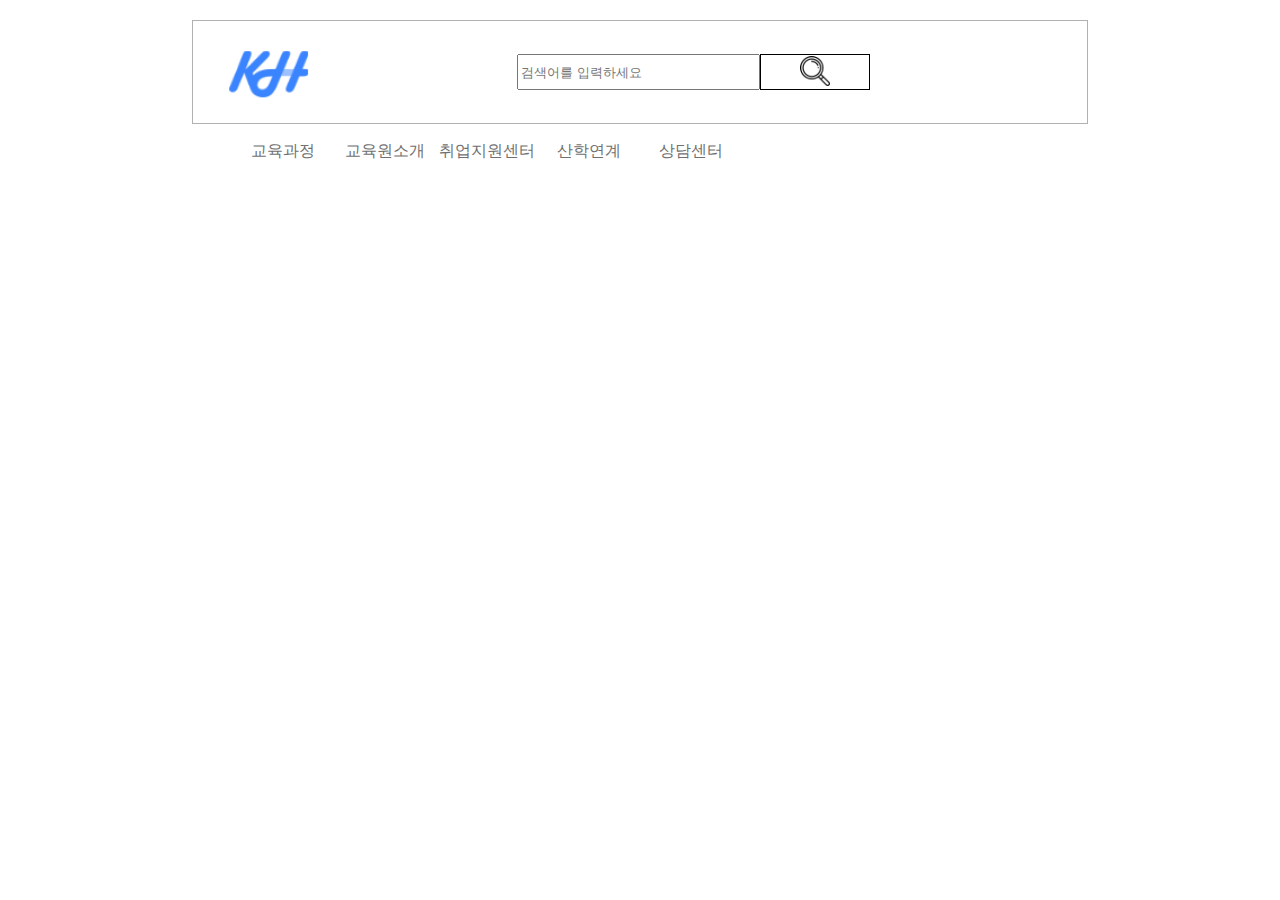
==== 실습/실습1(youtube)/실습2(kh)/index.html @ 34303ec3 "css" ====
<!DOCTYPE html>
<html lang="ko">
<head>
    <meta charset="UTF-8">
    <meta name="viewport" content="width=device-width, initial-scale=1.0">
    <title>실습2</title>
    <link rel="stylesheet" href="./style/header.css">
    <link rel="stylesheet" href="./style/index.css">
    <link rel="stylesheet" href="./style/navigator.css">
</head>
<body>
    <header class="header">
        <div class="left-section">
            <img src="./실습문제2 이미지/logo.PNG" alt="KH">
        </div>
        <div class="middle-section" >
            <input class="search-bar" type="text" placeholder="검색어를 입력하세요">
            <button class="search-button">
                <img class="search-button-size" src="./실습문제2 이미지/search.png" alt="검색버튼">
            </button>
        </div>
        <div class="right-sections">
            <p></p>
        </div>
    </header>

    <navigator class="navigators">
        <div>
            <ul class="navi">
                <li><a href="#">교육과정</a></li>
                <li><a href="#">교육원소개</a></li>
                <li><a href="#">취업지원센터</a></li>
                <li><a href="#">산학연계</a></li>
                <li><a href="#">상담센터</a></li>
            </ul>
        </div>
    </navigator>

</body>
</html>
---- 실습/실습1(youtube)/실습2(kh)/style/header.css ----
.header{
    height: 50px;

    padding: 26px;
    margin-bottom: 13px;

    border: 1px solid rgb(177, 177, 177);
    display: flex;
    flex-direction: row;
    justify-content: space-between;
}

.left-section{
    display: flex;
    align-items: center;
}

.left-section>img{
    height: 63px;
}

.middle-section{

    display: flex;
    align-items: center;
}

.search-bar{
    height: 30px;
    width: 235px;

}
.search-button{
    height: 36px;
    width: 110px;
    background: white;

    border: 1px solid black;
}
.search-button>.search-button-size{
    height: 30px;
}
---- 실습/실습1(youtube)/실습2(kh)/style/index.css ----
/* 공통요소들 적는곳 */

body{
    margin: 0px;
    padding: 0px;
    font-family: "Noto Sans KR", sans-serif;
    margin-top: 20px;
    margin-left: 15%;
    margin-right: 15%;
}

div{
    box-sizing: border-box;
}
---- 실습/실습1(youtube)/실습2(kh)/style/navigator.css ----
#navigators{width: 1000px; height: 40px;}

ul,li,ol{
    list-style-type: none;
}

a{
    text-decoration: black;
    color: rgb(112, 112, 112);
}

.navi{
    height: 100%;
}
.navi>li{
    float: left;
    border: 1px solid white;
    width: 100px;
    height: 100%;
    text-align: center;
}
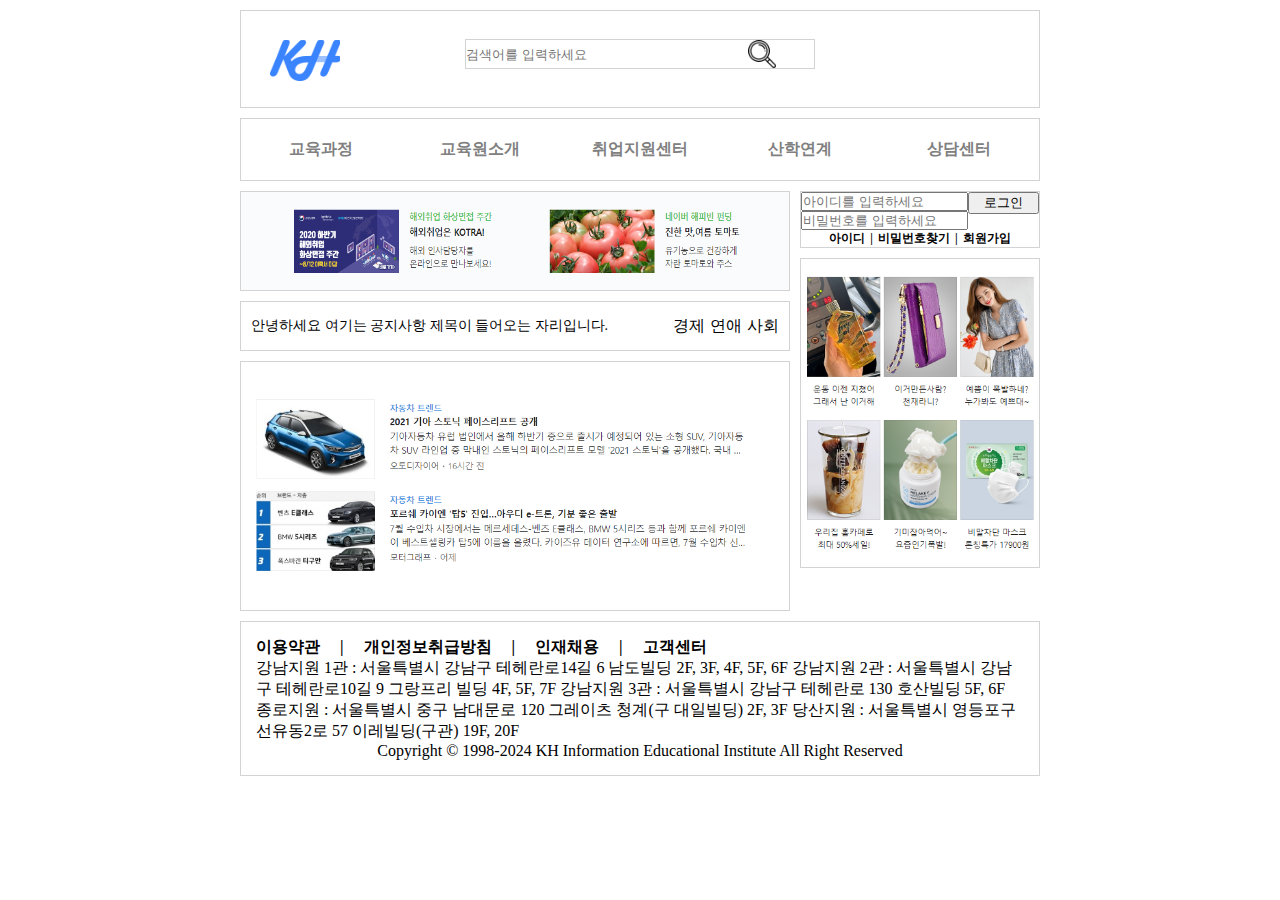
==== commit 844b99ae: "css 홈페이지 만들기 파일 들어있음" ====
--- a/실습/실습1(youtube)/실습2(kh)/index.html
+++ b/실습/실습1(youtube)/실습2(kh)/index.html
@@ -1,4 +1,111 @@
 <!DOCTYPE html>
+<html lang="ko">
+<head>
+    <meta charset="UTF-8">
+    <meta name="viewport" content="width=device-width, initial-scale=1.0">
+    <title>실습2</title>
+    <link rel="stylesheet" href="./style/index.css">
+
+</head>
+<body>
+    <!-- 2024년 3월 14일 파일 1교시부터시작 -->
+    <!--  헤더(검색창) 네비(메뉴바) 섹션(가운데 사진 및 정보) 사이드(로그인창 밑에 사진) 풋(맨아래) -->
+    <div id="wrapper"> <!-- 전체를 감싸는 div -->
+        <div id="header" class="bo"> <!--KH 로고 및 검색창-->
+            <img src="./img/logo.PNG" alt="KM로고">
+
+            <div class="search bo"> <!-- 검색바 -->
+                <input type="text" placeholder="검색어를 입력하세요">
+                <button class="search-img"></button>
+            </div>
+
+            <!-- 안보이는 div를 한개만들어서 css에서flex를 줌  -->
+            <div style="width: 95px;"></div>
+        </div>
+
+        <!-- 네비(메뉴바) -->
+        <div id="nav" class="bo">
+            <ul>
+                <!-- #쓰면 그냥 내 페이지로 돌아옴 -->
+                <li><a href="#">교육과정</a></li>
+                <li><a href="#">교육원소개</a></li>
+                <li><a href="#">취업지원센터</a></li>
+                <li><a href="#">산학연계</a></li>
+                <li><a href="#">상담센터</a></li>
+            </ul>
+        </div>
+        <!-- 광고 배너 -->
+        <div id="section">
+            <div id="section1" class="bo">
+                <img src="./img/banner.PNG" alt="광고배너">
+            </div>
+            <!--  -->
+            <div id="section2" class="bo">
+                <p>안녕하세요 여기는 공지사항 제목이 들어오는 자리입니다.</p>
+                <ul>
+                    <li><a href="">경제</a></li>
+                    <li><a href="">연애</a></li>
+                    <li><a href="">사회</a></li>
+                </ul>
+            </div>
+            <div id="section3" class="bo"></div>
+        </div>
+
+        <!-- 아이디창 및 아이디 바로 밑 -->
+        <div id="aside">
+            <!-- 아이디 비번 입력-->
+            <div id="aside1" class="bo">
+                <div class="login">
+                    <div class="input">
+                        <input type="text" placeholder="아이디를 입력하세요">
+                        <input type="password" placeholder="비밀번호를 입력하세요">
+                    </div>
+                    <div class="btn">
+                        <button>로그인</button>
+                    </div>
+                </div>
+                <!-- 아디 비번 회원가입 -->
+                <div class="aside1-menu">
+                    <ul>
+                        <li><a href=""><span>아이디</span></a></li>
+                        <!-- 선택자로 찍고싶어서 span을 넣음 아이디 비번찾기를 찍을려고 -->
+                        <li><a href=""><span>비밀번호찾기</span></a></li>
+                        <li><a href="">회원가입</a></li>
+                    </ul>
+                </div>
+            </div>
+            <div id="aside2" class="bo">
+
+            </div>
+        </div>
+
+        <div id="footer" class="bo">
+            <ul>
+                <li><a href=""><span>이용약관</span></a></li>
+                <li><a href=""><span>개인정보취급방침</span></a></li>
+                <li><a href=""><span>인재채용</span></a></li>
+                <li><a href="">고객센터</a></li>
+            </ul>
+
+            <div>
+                <p>강남지원 1관 : 서울특별시 강남구 테헤란로14길 6 남도빌딩 2F, 3F, 4F, 5F, 6F 
+                    강남지원 2관 : 서울특별시 강남구 테헤란로10길 9 그랑프리 빌딩 4F, 5F, 7F
+                    강남지원 3관 : 서울특별시 강남구 테헤란로 130 호산빌딩 5F, 6F
+                    종로지원 : 서울특별시 중구 남대문로 120 그레이츠 청계(구 대일빌딩) 2F, 3F
+                    당산지원 : 서울특별시 영등포구 선유동2로 57 이레빌딩(구관) 19F, 20F
+                </p>
+            </div>
+            <div class="text-center">
+                Copyright © 1998-2024 KH Information Educational Institute All Right Reserved
+            </div>
+        </div>
+    </div>
+</body>
+</html>
+
+
+<!-- 내가 한거 header.css /index.css / navigator.css -->
+<!-- <!DOCTYPE html>
 <html lang="ko">
 <head>
     <meta charset="UTF-8">
@@ -37,4 +144,4 @@
     </navigator>
 
 </body>
-</html>+</html> -->--- a/실습/실습1(youtube)/실습2(kh)/style/index.css
+++ b/실습/실습1(youtube)/실습2(kh)/style/index.css
@@ -1,4 +1,272 @@
-/* 공통요소들 적는곳 */
+
+/* 2024년 3월 14일 파일 1교시부터시작 */
+/* 전체에 페딩과 마징 부여 하고 박스 사이즈는 보더 박스 */
+*{
+    padding: 0px; 
+    margin: 0px;
+    box-sizing: border-box;
+}
+
+/* border 들어가는 css 만들기 */
+.bo{
+    border: 1px solid lightgray; 
+    margin-bottom: 10px;
+}
+
+li{
+    list-style: none;
+}
+
+li a{
+    text-decoration: none;
+    color: black;
+}
+
+/* 전체를감싸는 div에 대한 css */
+#wrapper{
+    width: 1000px;
+    /* 해당 넓이를 제거하고 미디어쿼리를 이용해서 제어하면 -> 반응형 (넓이를 고정시키는것) */
+    margin: 0 auto;
+    /* margin 은 위를 기준으로 시계방향인데 0 0 은 위 아래만 적용 0 0 0 0 은 다방면으로 주는것이고
+    위와 같이 위아래는 0 으로하고  좌우를auto로 한다면 좌우는 페이지 크기에따라 자동으로 반형된다!*/
+    padding: 10px 100px;
+    /* 페딩이있으니깐 위 px만큼은 확보하여 더이상 줄어들지않는다.
+        여유롭게 사이트를 만들때 컨텐츠들이 너무 붙지않게 사용한다. */
+}
+
+/* header에 대한 css */
+
+#header{
+    width: 100%;
+    display: flex;
+    /* 디스플레이(화면)를 중앙 정렬 */
+    justify-content: space-between;
+
+    align-items: center;
+
+    padding: 20px;
+    /* 칸 전체에 로고및 다른것들이 너무 붙어있지않게 페딩줌 */
+}
+/* header라는 부모요소 */
+
+
+/* header에 있는 search CSS */
+.search{
+    width: 350px;
+    height: 30px;
+    display: flex;
+    /* 양옆으로 정렬할거기때문에 display: flex 줌 */
+
+}
+
+#header .search input{
+    /* 부모요소의 % 가 있어야 자식에게 %를 준다. */
+    width: 70%;
+    height: 100%;
+    border: none;
+    /* 검색바에만 있는 border를 없애는거 */
+    border-radius: 1px solid lightgray;
+}
+
+.search-img{
+    outline: none;
+    border: none;
+    width: 30%;
+    height: 100%;
+
+    background: url(../img/search.png) no-repeat center/contain;
+                                    /* no-repeat: 반복하지않겠다. 이미지가 작으면 
+                                    커질때 반복될수있으니 반복안할거다.
+                                    center: 중앙으로 오게해라 
+                                    contain : 내부 레이아웃이 페이지의 나머지 부분과 완전히 분리*/
+    /* 이런방식도 헌업에서 많이 사용한다 */
+}
+
+/* nav에 대한 CSS */
+
+#nav{
+    width: 100%;
+    padding: 20px 0px;
+}
+
+#nav ul{
+    display: flex;
+    width: 100%;
+    /* justify-content: space-around;
+    align-items: center; 
+    이것만 줘도 된다. 밑 #nav li은 밑 text-aligb꺼다*/
+    text-align: center;
+}
+
+#nav li{
+    width: 20%;
+    /* 이 안에서 더이상 늘어날필요가없다면 위 #nav ul 안에
+     text-align: center;를 넣어 만들어준다 */
+}
+
+#nav li a{
+    text-decoration: none;
+    color: gray;
+    font-weight: bold;
+}
+
+/* section CSS */
+
+#section{
+    /* 섹션과 사이드 사이의 작은 공간이있으므로 전체 %에서 조금 공간은 남겨놔야된다 */
+    width: calc(70% - 10px);
+    /* 전체 70%중에서 10px뺸다 */
+    float: left;
+    /* 왼쪽에 정렬 */
+}
+
+#aside{
+    /* 나머지 30% */
+    width: 30%;
+    /* 오른쪽에있으니 오른쪽 정렬 */
+    float: right;
+}
+
+#section1, #aside{
+    height: 100px;
+}
+
+#section1 > img{
+    /* 반응형은 둘다 주면 안되는데 고정형이라 둘다줘도 깨지지않는다면 괜찮다 */
+    height: 100%;
+    width: 100%;
+}
+
+#section2{
+    display: flex;
+    /* 가로 정렬 */
+    height: 50px;
+    padding: 10px;
+    justify-content: space-between;
+    align-items: center;
+}
+
+
+#section2 ul{
+    display: flex;
+    justify-content: flex-start;
+    align-items: center;
+    gap: 5px;
+    /* gap :사이의 공간을 px만큼 띄어줘ㄴ */
+}
+
+#section2 p{
+    font-size: 14px;
+}
+
+#section3{
+    height: 250px;
+    background: url(../img/car.PNG)  no-repeat center/contain;
+}
+
+
+/* 아이디 비밀번호 로그인 && 회원 비번 회원가입 */
+/* aside (위에도있음) */
+
+#aside1 .login{
+    display: flex;
+    /* 가로정렬 */
+    height: 75%;
+    width: 100%;
+}
+
+#aside1 .login .input{
+    height: 100%;
+    width: 70%;
+    /* 로그인 자리 만들어야되니 70% */
+    /* 크기안에 있기떄문에 %로 줘도된다. */
+}
+
+#aside1 .login .input > input{
+    height: 50%;
+    width: 100%;
+}
+
+#aside1 .login .btn{
+    width: 30%;
+    height: 100%;
+}
+
+#aside1 .login .btn > button{
+    width: 100%;
+    height: 100%;
+}
+
+#aside1 .aside1-menu{
+    width: 100%;
+    height: 25%;
+}
+
+#aside1 .aside1-menu ul{
+    display: flex;
+    justify-content: center;
+    /* 
+    display: flex;
+    justify-content: center;
+    height: 100%;
+    align-items: center; */
+
+    /* 
+    display: flex;
+    justify-content: center;
+    position: relative;
+    top: 4px; */
+}
+
+#aside1 .aside1-menu ul li{
+    font-size: 12px;
+    font-weight: 900;
+}
+
+#aside1 .aside1-menu ul li span::after{
+    content: "|";
+    color: black;
+    margin: 0px 5px;
+}
+
+#aside2{
+    height: 310px;
+    background: url(../img/shopping.PNG) no-repeat center/contain;
+}
+
+#footer{
+    width: 100%;
+
+    clear: both;
+    /* 이거 넣으니깐 바로정렬됨 */
+    padding: 15px;
+}
+
+#footer a{
+    font-weight: bold;
+}
+
+#footer ul{
+    display: flex;
+}
+
+#footer li span::after{
+    content: "|";
+    color: black;
+    margin: 0px 20px;
+}
+
+.md-20{
+    margin-bottom: 20px;
+}
+
+.text-center{
+    text-align: center;
+}
+
+
+/* 내가 한거 */
+/* 공통요소들 적는곳
 
 body{
     margin: 0px;
@@ -11,4 +279,4 @@
 
 div{
     box-sizing: border-box;
-}+} */--- a/실습/실습1(youtube)/실습2(kh)/style/index.css
+++ b/실습/실습1(youtube)/실습2(kh)/style/index.css
@@ -1,4 +1,272 @@
-/* 공통요소들 적는곳 */
+
+/* 2024년 3월 14일 파일 1교시부터시작 */
+/* 전체에 페딩과 마징 부여 하고 박스 사이즈는 보더 박스 */
+*{
+    padding: 0px; 
+    margin: 0px;
+    box-sizing: border-box;
+}
+
+/* border 들어가는 css 만들기 */
+.bo{
+    border: 1px solid lightgray; 
+    margin-bottom: 10px;
+}
+
+li{
+    list-style: none;
+}
+
+li a{
+    text-decoration: none;
+    color: black;
+}
+
+/* 전체를감싸는 div에 대한 css */
+#wrapper{
+    width: 1000px;
+    /* 해당 넓이를 제거하고 미디어쿼리를 이용해서 제어하면 -> 반응형 (넓이를 고정시키는것) */
+    margin: 0 auto;
+    /* margin 은 위를 기준으로 시계방향인데 0 0 은 위 아래만 적용 0 0 0 0 은 다방면으로 주는것이고
+    위와 같이 위아래는 0 으로하고  좌우를auto로 한다면 좌우는 페이지 크기에따라 자동으로 반형된다!*/
+    padding: 10px 100px;
+    /* 페딩이있으니깐 위 px만큼은 확보하여 더이상 줄어들지않는다.
+        여유롭게 사이트를 만들때 컨텐츠들이 너무 붙지않게 사용한다. */
+}
+
+/* header에 대한 css */
+
+#header{
+    width: 100%;
+    display: flex;
+    /* 디스플레이(화면)를 중앙 정렬 */
+    justify-content: space-between;
+
+    align-items: center;
+
+    padding: 20px;
+    /* 칸 전체에 로고및 다른것들이 너무 붙어있지않게 페딩줌 */
+}
+/* header라는 부모요소 */
+
+
+/* header에 있는 search CSS */
+.search{
+    width: 350px;
+    height: 30px;
+    display: flex;
+    /* 양옆으로 정렬할거기때문에 display: flex 줌 */
+
+}
+
+#header .search input{
+    /* 부모요소의 % 가 있어야 자식에게 %를 준다. */
+    width: 70%;
+    height: 100%;
+    border: none;
+    /* 검색바에만 있는 border를 없애는거 */
+    border-radius: 1px solid lightgray;
+}
+
+.search-img{
+    outline: none;
+    border: none;
+    width: 30%;
+    height: 100%;
+
+    background: url(../img/search.png) no-repeat center/contain;
+                                    /* no-repeat: 반복하지않겠다. 이미지가 작으면 
+                                    커질때 반복될수있으니 반복안할거다.
+                                    center: 중앙으로 오게해라 
+                                    contain : 내부 레이아웃이 페이지의 나머지 부분과 완전히 분리*/
+    /* 이런방식도 헌업에서 많이 사용한다 */
+}
+
+/* nav에 대한 CSS */
+
+#nav{
+    width: 100%;
+    padding: 20px 0px;
+}
+
+#nav ul{
+    display: flex;
+    width: 100%;
+    /* justify-content: space-around;
+    align-items: center; 
+    이것만 줘도 된다. 밑 #nav li은 밑 text-aligb꺼다*/
+    text-align: center;
+}
+
+#nav li{
+    width: 20%;
+    /* 이 안에서 더이상 늘어날필요가없다면 위 #nav ul 안에
+     text-align: center;를 넣어 만들어준다 */
+}
+
+#nav li a{
+    text-decoration: none;
+    color: gray;
+    font-weight: bold;
+}
+
+/* section CSS */
+
+#section{
+    /* 섹션과 사이드 사이의 작은 공간이있으므로 전체 %에서 조금 공간은 남겨놔야된다 */
+    width: calc(70% - 10px);
+    /* 전체 70%중에서 10px뺸다 */
+    float: left;
+    /* 왼쪽에 정렬 */
+}
+
+#aside{
+    /* 나머지 30% */
+    width: 30%;
+    /* 오른쪽에있으니 오른쪽 정렬 */
+    float: right;
+}
+
+#section1, #aside{
+    height: 100px;
+}
+
+#section1 > img{
+    /* 반응형은 둘다 주면 안되는데 고정형이라 둘다줘도 깨지지않는다면 괜찮다 */
+    height: 100%;
+    width: 100%;
+}
+
+#section2{
+    display: flex;
+    /* 가로 정렬 */
+    height: 50px;
+    padding: 10px;
+    justify-content: space-between;
+    align-items: center;
+}
+
+
+#section2 ul{
+    display: flex;
+    justify-content: flex-start;
+    align-items: center;
+    gap: 5px;
+    /* gap :사이의 공간을 px만큼 띄어줘ㄴ */
+}
+
+#section2 p{
+    font-size: 14px;
+}
+
+#section3{
+    height: 250px;
+    background: url(../img/car.PNG)  no-repeat center/contain;
+}
+
+
+/* 아이디 비밀번호 로그인 && 회원 비번 회원가입 */
+/* aside (위에도있음) */
+
+#aside1 .login{
+    display: flex;
+    /* 가로정렬 */
+    height: 75%;
+    width: 100%;
+}
+
+#aside1 .login .input{
+    height: 100%;
+    width: 70%;
+    /* 로그인 자리 만들어야되니 70% */
+    /* 크기안에 있기떄문에 %로 줘도된다. */
+}
+
+#aside1 .login .input > input{
+    height: 50%;
+    width: 100%;
+}
+
+#aside1 .login .btn{
+    width: 30%;
+    height: 100%;
+}
+
+#aside1 .login .btn > button{
+    width: 100%;
+    height: 100%;
+}
+
+#aside1 .aside1-menu{
+    width: 100%;
+    height: 25%;
+}
+
+#aside1 .aside1-menu ul{
+    display: flex;
+    justify-content: center;
+    /* 
+    display: flex;
+    justify-content: center;
+    height: 100%;
+    align-items: center; */
+
+    /* 
+    display: flex;
+    justify-content: center;
+    position: relative;
+    top: 4px; */
+}
+
+#aside1 .aside1-menu ul li{
+    font-size: 12px;
+    font-weight: 900;
+}
+
+#aside1 .aside1-menu ul li span::after{
+    content: "|";
+    color: black;
+    margin: 0px 5px;
+}
+
+#aside2{
+    height: 310px;
+    background: url(../img/shopping.PNG) no-repeat center/contain;
+}
+
+#footer{
+    width: 100%;
+
+    clear: both;
+    /* 이거 넣으니깐 바로정렬됨 */
+    padding: 15px;
+}
+
+#footer a{
+    font-weight: bold;
+}
+
+#footer ul{
+    display: flex;
+}
+
+#footer li span::after{
+    content: "|";
+    color: black;
+    margin: 0px 20px;
+}
+
+.md-20{
+    margin-bottom: 20px;
+}
+
+.text-center{
+    text-align: center;
+}
+
+
+/* 내가 한거 */
+/* 공통요소들 적는곳
 
 body{
     margin: 0px;
@@ -11,4 +279,4 @@
 
 div{
     box-sizing: border-box;
-}+} */--- a/실습/실습1(youtube)/실습2(kh)/style/navigator.css
+++ b/실습/실습1(youtube)/실습2(kh)/style/navigator.css
@@ -1,16 +1,25 @@
-#navigators{width: 1000px; height: 40px;}
+#navigators{
+    width: 1000px; 
+    height: 40px;
+}
+
+#navigators>div{
+    border: 1px solid black;
+}
 
 ul,li,ol{
     list-style-type: none;
+    border: 1px solid rgb(112, 112, 112);
 }
 
 a{
     text-decoration: black;
-    color: rgb(112, 112, 112);
+    
 }
 
 .navi{
     height: 100%;
+    
 }
 .navi>li{
     float: left;
